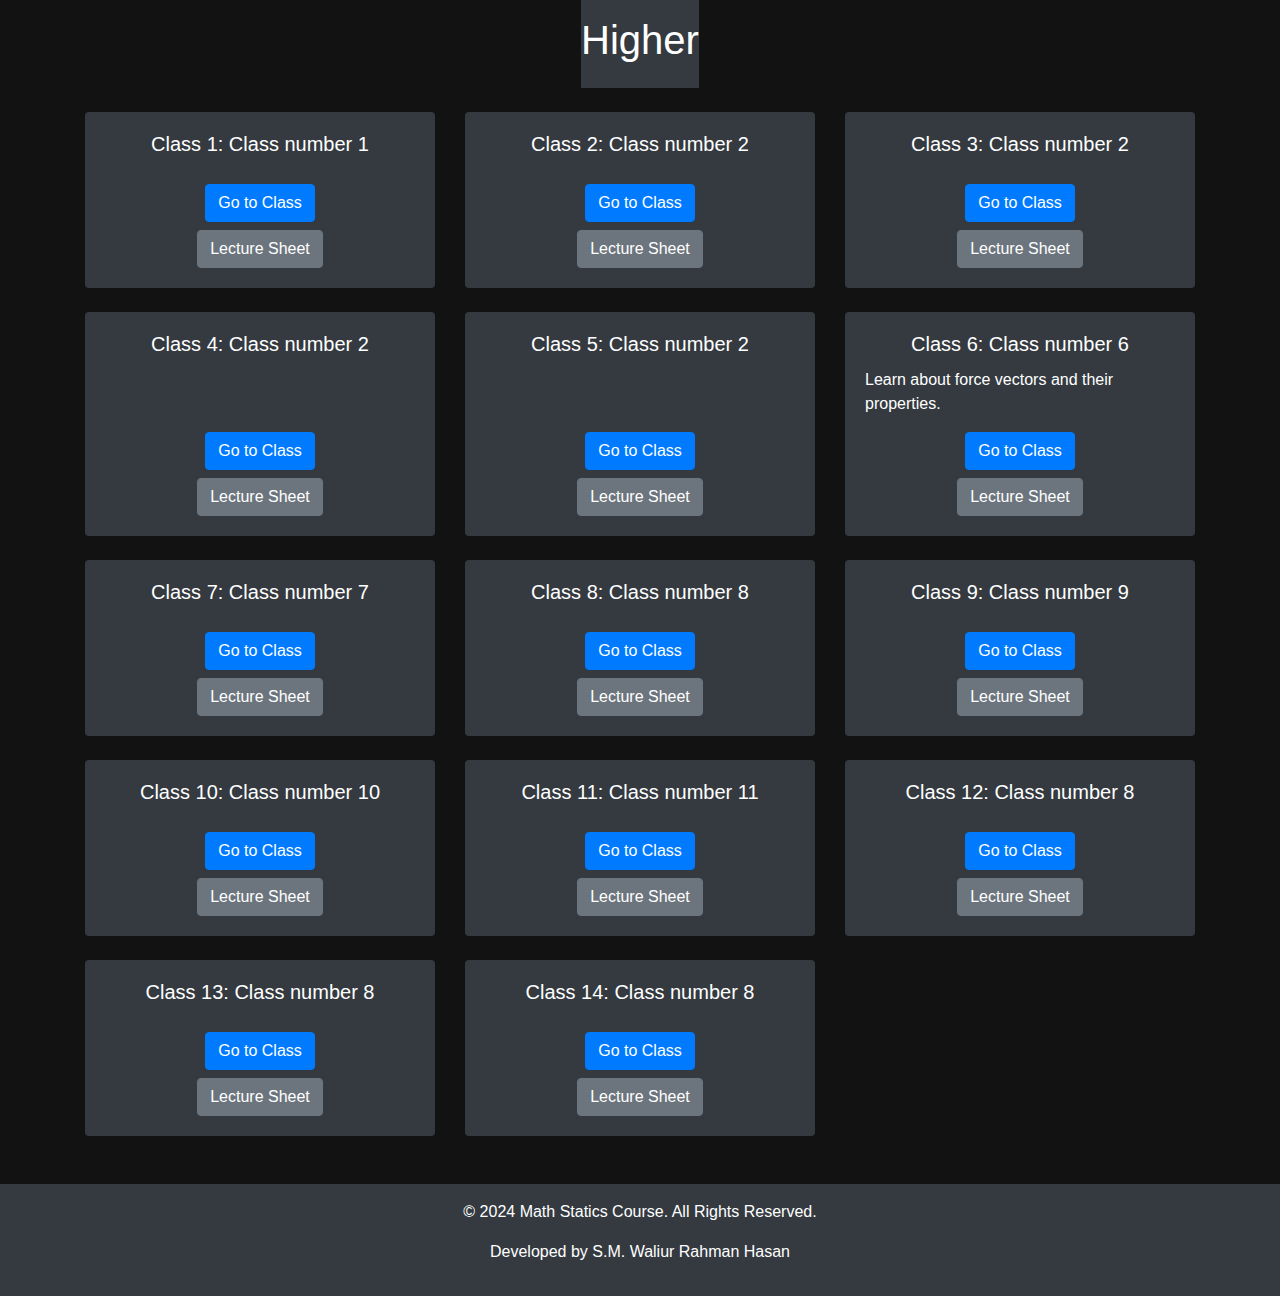
==== index.html @ 76f56fba "Initial commit" ====
<!DOCTYPE html>
<html lang="en">
<head>
    <meta charset="UTF-8">
    <meta name="viewport" content="width=device-width, initial-scale=1.0">
    <title>Math Statics Course</title>
    <link rel="icon" href="files/logo.jpg" />
    <link rel="stylesheet" href="https://maxcdn.bootstrapcdn.com/bootstrap/4.5.2/css/bootstrap.min.css">
    <link rel="stylesheet" href="css/styles.css">
</head>
<body>

<header class="bg-dark text-white text-center py-3">
    <h1 id="header-text"></h1>
</header>

<main class="container mt-4">
    <div class="row" id="class-container">
        <!-- Dynamic content will be inserted here by JavaScript -->
    </div>
</main>

<footer class="bg-dark text-white text-center py-3 mt-4">
    <p>&copy; 2024 Math Statics Course. All Rights Reserved.</p>
    <p>Developed by S.M. Waliur Rahman Hasan</p>
</footer>

<script src="https://code.jquery.com/jquery-3.5.1.min.js"></script>
<script src="https://cdnjs.cloudflare.com/ajax/libs/popper.js/1.16.0/umd/popper.min.js"></script>
<script src="https://maxcdn.bootstrapcdn.com/bootstrap/4.5.2/js/bootstrap.min.js"></script>
<script src="js/main.js"></script>
<script src="js/typing-effect.js"></script>
</body>
</html>
---- css/styles.css ----
body {
    background-color: #121212;
    color: #e0e0e0;
    margin: 0;
    padding: 0;
    display: flex;
    flex-direction: column;
    align-items: center;
}

h1, .card-title {
    color: #fff;
}

.card {
    background-color: #1e1e1e;
    border: none;
}

.card-body {
    display: flex;
    flex-direction: column;
    justify-content: center;
    align-items: center;
}

footer {
    background-color: #1f1f1f;
    color: #fff;
    padding: 10px;
    text-align: center;
    width: 100%;
    margin-top: auto;
}
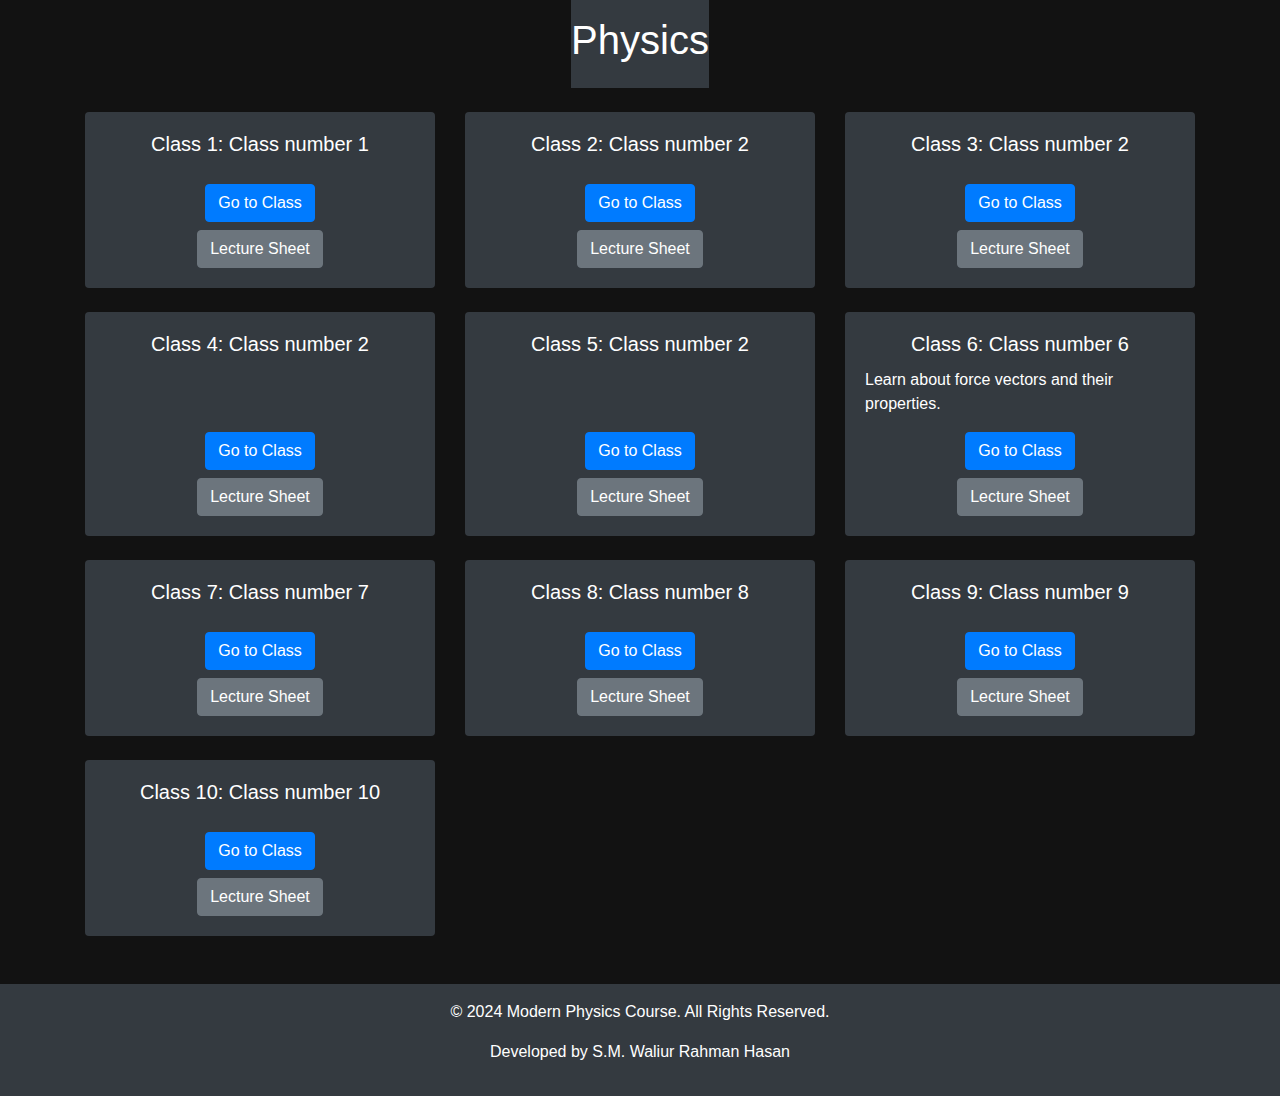
==== commit eb1d8876: "p6" ====
--- a/index.html
+++ b/index.html
@@ -3,7 +3,7 @@
 <head>
     <meta charset="UTF-8">
     <meta name="viewport" content="width=device-width, initial-scale=1.0">
-    <title>Math Statics Course</title>
+    <title>Modern Physics</title>
     <link rel="icon" href="files/logo.jpg" />
     <link rel="stylesheet" href="https://maxcdn.bootstrapcdn.com/bootstrap/4.5.2/css/bootstrap.min.css">
     <link rel="stylesheet" href="css/styles.css">
@@ -21,7 +21,7 @@
 </main>
 
 <footer class="bg-dark text-white text-center py-3 mt-4">
-    <p>&copy; 2024 Math Statics Course. All Rights Reserved.</p>
+    <p>&copy; 2024 Modern Physics Course. All Rights Reserved.</p>
     <p>Developed by S.M. Waliur Rahman Hasan</p>
 </footer>
 
